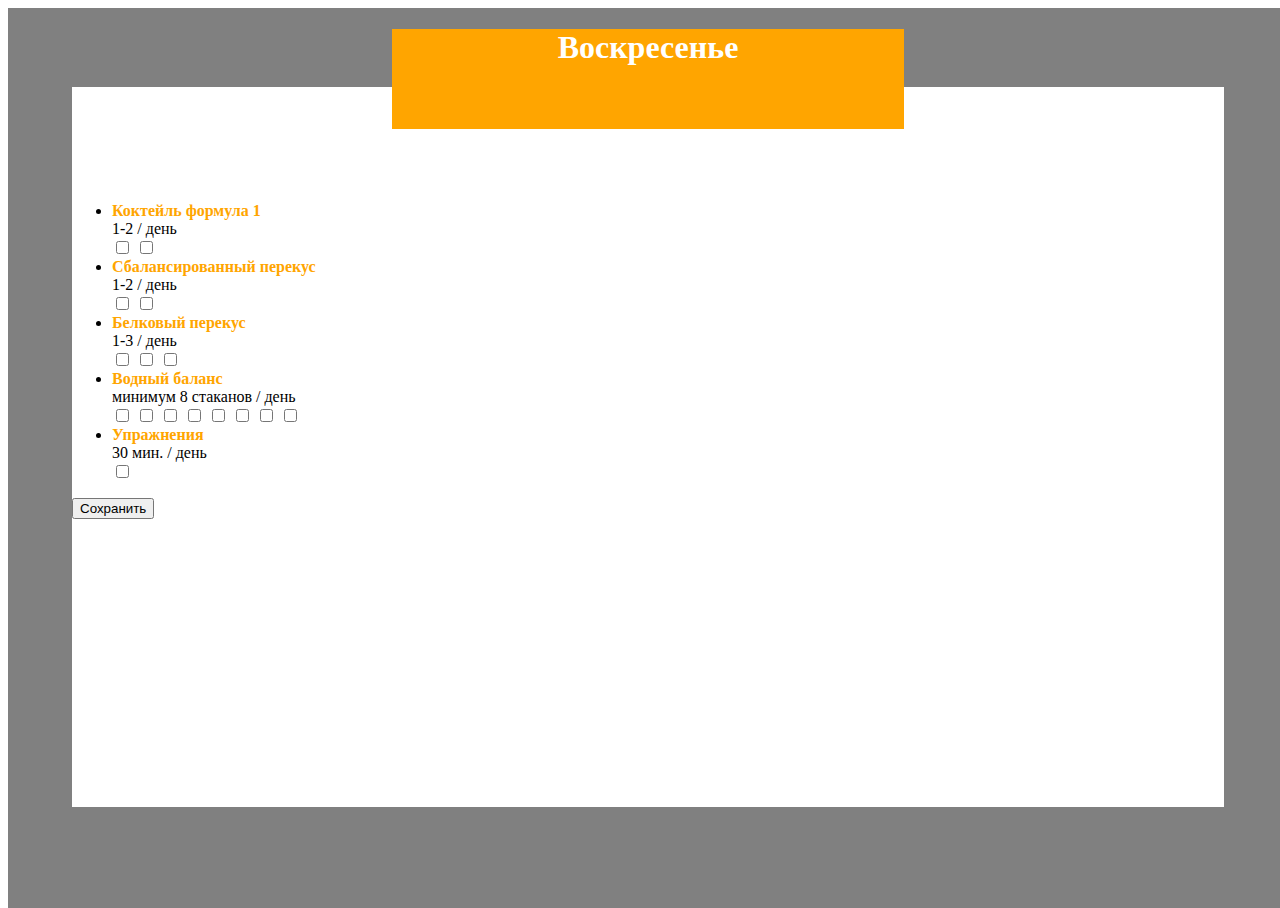
==== progressTracker.html @ 4cb52a04 "Add files via upload" ====
<!DOCTYPE html>
<html lang="en">
<head>
    <meta charset="UTF-8">
    <title>Title</title>
    <script src="script.js"></script>
    <link href="style.css" rel="stylesheet">
</head>
<body>
    <div id = "tracker">
        <h1 id = "day"></h1>
        <div id="main">
            <ul id = "tbl">
                <li><b class="tblLi">Коктейль формула 1</b>
                    <br>1-2 / день</li>
                <input type="checkbox" name="option2" value="a2">
                <input type="checkbox" name="option2" value="a2">
                <li><b class="tblLi">Сбалансированный перекус</b>
                    <br>1-2 / день</li>
                <input type="checkbox" name="option2" value="a2">
                <input type="checkbox" name="option2" value="a2">
                <li><b class="tblLi">Белковый перекус</b>
                    <br>1-3 / день</li>
                <input type="checkbox" name="option2" value="a2">
                <input type="checkbox" name="option2" value="a2">
                <input type="checkbox" name="option2" value="a2">
                <li><b class="tblLi">Водный баланс</b>
                    <br>минимум 8 стаканов / день
                </li>
                <input type="checkbox" name="option2" value="a2">
                <input type="checkbox" name="option2" value="a2">
                <input type="checkbox" name="option2" value="a2">
                <input type="checkbox" name="option2" value="a2">
                <input type="checkbox" name="option2" value="a2">
                <input type="checkbox" name="option2" value="a2">
                <input type="checkbox" name="option2" value="a2">
                <input type="checkbox" name="option2" value="a2">
                <li><b class="tblLi">Упражнения</b><br>30 мин. / день
                </li>
                <input type="checkbox" name="option2" value="a2">
            </ul>
            <button>Сохранить</button>
        </div>
    </div>
    <footer>
        <a href="progressTracker.html"><img src="images\progressTracker.png"></a>
        <a href="userAcc.html"><img src="images\user.png"></a>
    </footer>
</body>
</html>
---- style.css ----
#day {
    position: relative;
    text-align: center;
    width: 40%;
    height: 100px;
    color: white;
    margin-left: 30%;
    z-index: 9999;
}

#tracker {
    position: absolute;
    background-color: gray;
    width: 100%;
    height: 100%;

}

#main{
    position: absolute;
    margin-left: 5%;
    margin-top: -5%;
    background-color: white;
    width: 90%;
    height: 80%;

}

#tbl {
    position: relative;
    margin-top: 10%;
  }

.chckBx {
    display: flex;
    margin-left: 5%;

}
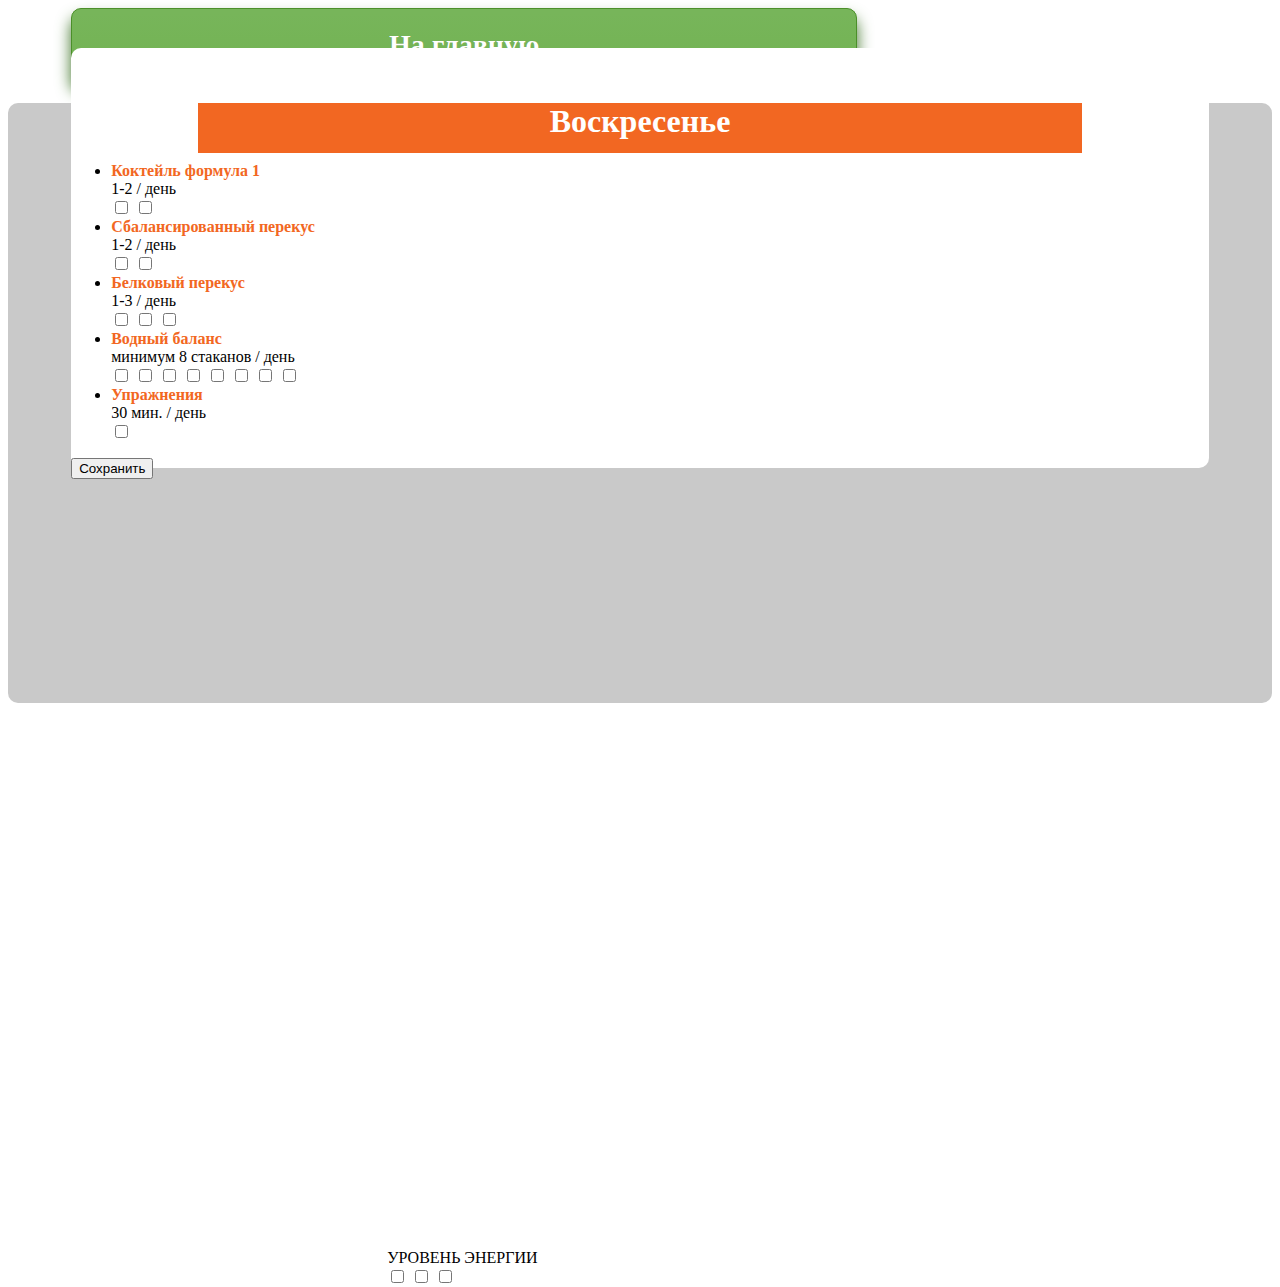
==== commit de969492: "Add files via upload" ====
--- a/progressTracker.html
+++ b/progressTracker.html
@@ -7,44 +7,48 @@
     <link href="style.css" rel="stylesheet">
 </head>
 <body>
+<a href="index.html" class = "myButton" id = "mainBtn">На главную</a>
     <div id = "tracker">
         <h1 id = "day"></h1>
         <div id="main">
             <ul id = "tbl">
                 <li><b class="tblLi">Коктейль формула 1</b>
                     <br>1-2 / день</li>
-                <input type="checkbox" name="option2" value="a2">
-                <input type="checkbox" name="option2" value="a2">
+                <input type="checkbox" name="option1">
+                <input type="checkbox" name="option1">
                 <li><b class="tblLi">Сбалансированный перекус</b>
                     <br>1-2 / день</li>
-                <input type="checkbox" name="option2" value="a2">
-                <input type="checkbox" name="option2" value="a2">
+                <input type="checkbox" name="option2">
+                <input type="checkbox" name="option2">
                 <li><b class="tblLi">Белковый перекус</b>
                     <br>1-3 / день</li>
-                <input type="checkbox" name="option2" value="a2">
-                <input type="checkbox" name="option2" value="a2">
-                <input type="checkbox" name="option2" value="a2">
+                <input type="checkbox" name="option3">
+                <input type="checkbox" name="option3">
+                <input type="checkbox" name="option3">
                 <li><b class="tblLi">Водный баланс</b>
                     <br>минимум 8 стаканов / день
                 </li>
-                <input type="checkbox" name="option2" value="a2">
-                <input type="checkbox" name="option2" value="a2">
-                <input type="checkbox" name="option2" value="a2">
-                <input type="checkbox" name="option2" value="a2">
-                <input type="checkbox" name="option2" value="a2">
-                <input type="checkbox" name="option2" value="a2">
-                <input type="checkbox" name="option2" value="a2">
-                <input type="checkbox" name="option2" value="a2">
+                <input type="checkbox" name="option4">
+                <input type="checkbox" name="option4">
+                <input type="checkbox" name="option4">
+                <input type="checkbox" name="option4">
+                <input type="checkbox" name="option4">
+                <input type="checkbox" name="option4">
+                <input type="checkbox" name="option4">
+                <input type="checkbox" name="option4">
                 <li><b class="tblLi">Упражнения</b><br>30 мин. / день
                 </li>
-                <input type="checkbox" name="option2" value="a2">
+                <input type="checkbox" name="option5">
             </ul>
             <button>Сохранить</button>
         </div>
+        <div id = "nrg">
+            <span>УРОВЕНЬ ЭНЕРГИИ</span><br>
+            <input type="checkbox" name="option2" value="a2">
+            <input type="checkbox" name="option2" value="a2">
+            <input type="checkbox" name="option2" value="a2">
+        </div>
+
     </div>
-    <footer>
-        <a href="progressTracker.html"><img src="images\progressTracker.png"></a>
-        <a href="userAcc.html"><img src="images\user.png"></a>
-    </footer>
 </body>
 </html>--- a/style.css
+++ b/style.css
@@ -1,38 +1,80 @@
 #day {
     position: relative;
     text-align: center;
-    width: 40%;
-    height: 100px;
+    width: 70%;
+    height: 50px;
     color: white;
-    margin-left: 30%;
+    margin-left: 15%;
     z-index: 9999;
 }
 
 #tracker {
-    position: absolute;
-    background-color: gray;
-    width: 100%;
-    height: 100%;
+    margin: auto;
+    position: relative;
+    background-color: #c9c9c9;
+    height: 600px;
+    border-radius: 10px;
 
 }
 
 #main{
     position: absolute;
     margin-left: 5%;
-    margin-top: -5%;
+    margin-top: -10%;
     background-color: white;
     width: 90%;
-    height: 80%;
-
+    height: 70%;
+    border-radius: 10px;
 }
 
 #tbl {
-    position: relative;
     margin-top: 10%;
+
+
   }
 
 .chckBx {
     display: flex;
     margin-left: 5%;
 
+}
+
+#nrg {
+    position: absolute;
+    margin-top: 85%;
+    margin-left: 30%;
+}
+
+.myButton {
+    margin-left: 5%;
+    width:50%;
+    box-shadow: 0px 10px 15px 0px #3e7327;
+    background:linear-gradient(to bottom, #77b55a 5%, #72b352 100%);
+    background-color:#77b55a;
+    border-radius:10px;
+    border:1px solid #4b8f29;
+    display:inline-block;
+    cursor:pointer;
+    color:#ffffff;
+    font-family:Georgia;
+    font-size:28px;
+    font-weight:bold;
+    padding:20px 76px;
+    text-decoration:none;
+    text-shadow:0px 0px 0px #5b8a3c;
+    text-align: center;
+
+}
+.myButton:hover {
+    background:linear-gradient(to bottom, #72b352 5%, #77b55a 100%);
+    background-color:#72b352;
+}
+.myButton:active {
+    position:relative;
+    top:1px;
+}
+
+#mainBtn {
+    position: relative;
+
 }